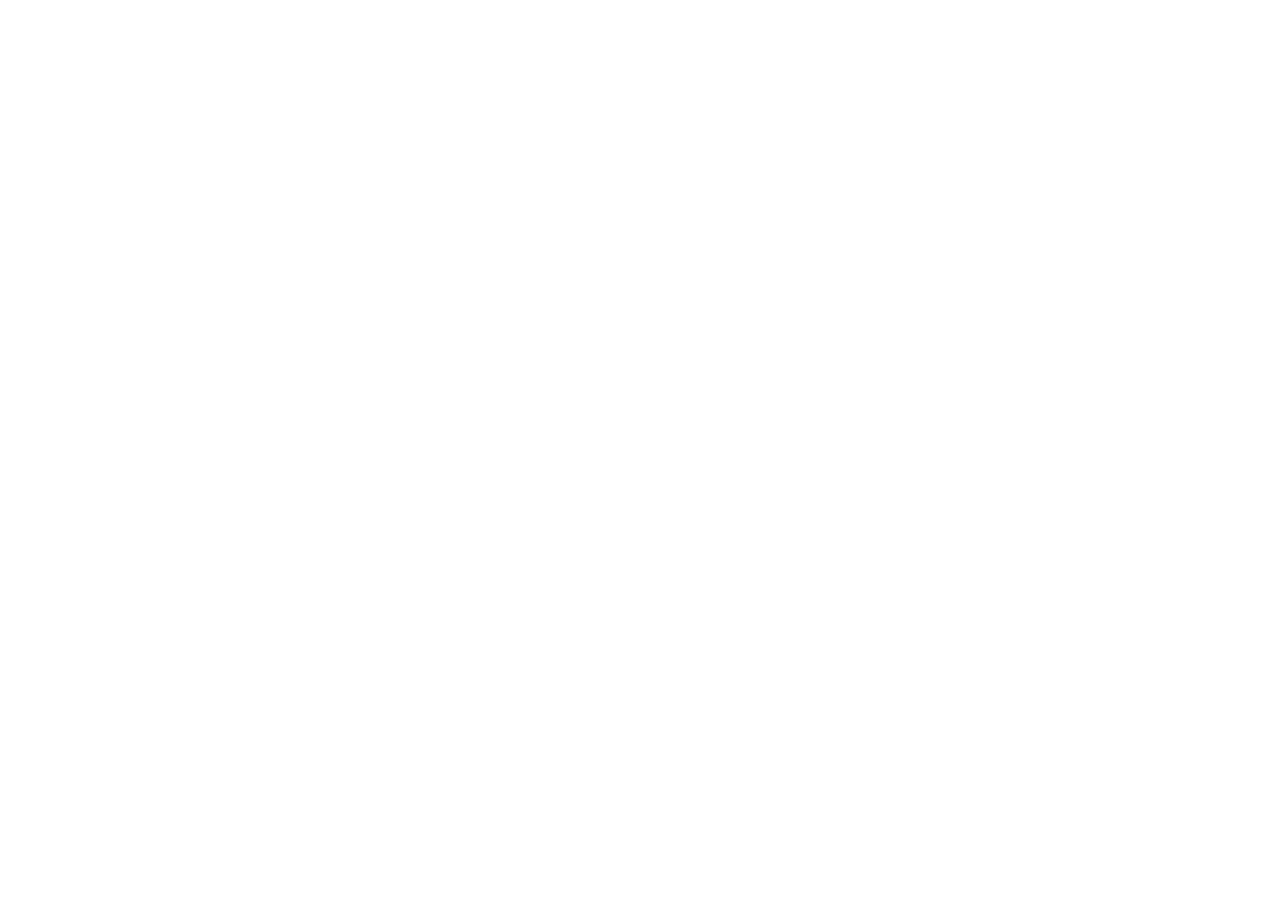
==== index.html @ f7db860d "initial commit" ====
<!doctype html>

<html lang="en">
<head> 
  <meta charset="utf-8">
  <title>Great Idea - Responsive I</title>

  <link href="https://fonts.googleapis.com/css?family=Bangers|Titillium+Web" rel="stylesheet">
  <link rel="stylesheet" href="css/index.css">

  <!--[if lt IE 9]>
    <script src="https://cdnjs.cloudflare.com/ajax/libs/html5shiv/3.7.3/html5shiv.js"></script>
  <![endif]-->
</head>

<body>
<!-- Use your own code or past solution for Great Idea Web Page HTML here! -->
</body>
</html>
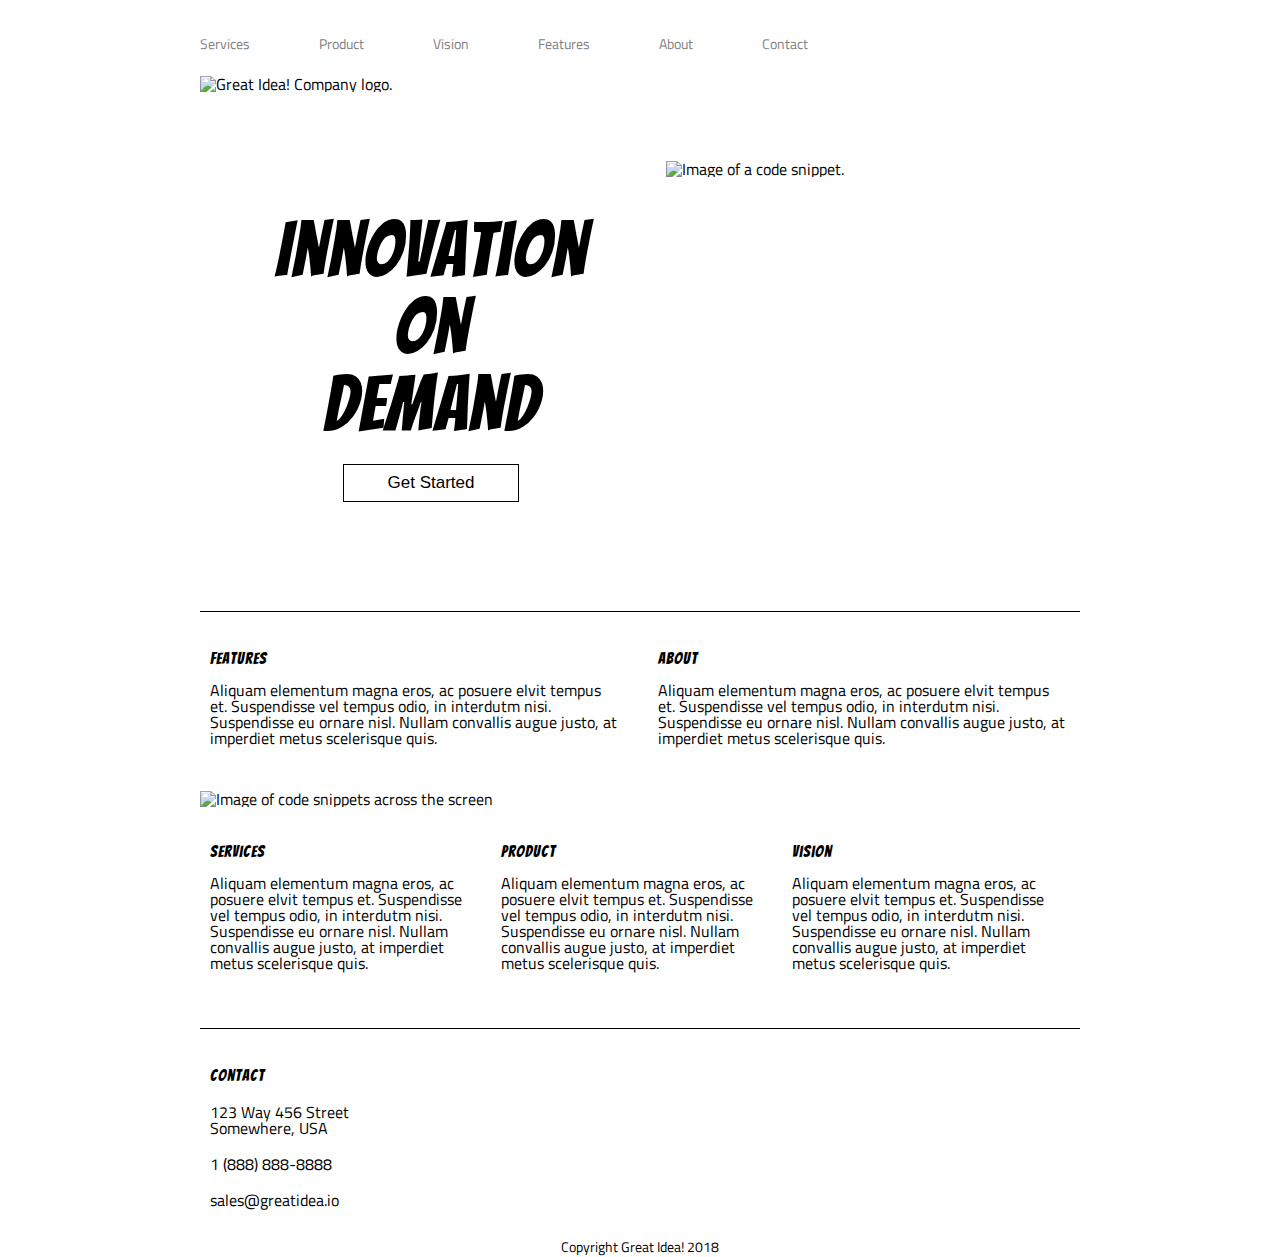
==== commit 3ac62afa: "Initial tablet layout" ====
--- a/index.html
+++ b/index.html
@@ -1,8 +1,10 @@
 <!doctype html>
 
 <html lang="en">
-<head> 
+
+<head>
   <meta charset="utf-8">
+
   <title>Great Idea - Responsive I</title>
 
   <link href="https://fonts.googleapis.com/css?family=Bangers|Titillium+Web" rel="stylesheet">
@@ -11,9 +13,90 @@
   <!--[if lt IE 9]>
     <script src="https://cdnjs.cloudflare.com/ajax/libs/html5shiv/3.7.3/html5shiv.js"></script>
   <![endif]-->
+  <meta name="viewport" content="width=device-width, initial-scale=1">
+
 </head>
 
 <body>
-<!-- Use your own code or past solution for Great Idea Web Page HTML here! -->
+
+  <div class="container">
+
+    <header>
+      <nav>
+        <a href="#">Services</a>
+        <a href="#">Product</a>
+        <a href="#">Vision</a>
+        <a href="#">Features</a>
+        <a href="#">About</a>
+        <a href="#">Contact</a>
+      </nav>
+
+      <img class="logo" src="img/logo.png" alt="Great Idea! Company logo.">
+    </header>
+
+    <section class="cta">
+      <div class="cta-text">
+        <h1>Innovation<br> On<br> Demand</h1>
+        <button>Get Started</button>
+      </div>
+      <img src="img/header-img.png" alt="Image of a code snippet.">
+    </section>
+
+    <section class="main-content">
+
+      <div class="top-content">
+        <div class="text-content">
+          <h4>Features</h4>
+          <p>Aliquam elementum magna eros, ac posuere elvit tempus et. Suspendisse vel tempus odio, in interdutm nisi.
+            Suspendisse eu ornare nisl. Nullam convallis augue justo, at imperdiet metus scelerisque quis.</p>
+        </div>
+        <div class="text-content">
+          <h4>About</h4>
+          <p>Aliquam elementum magna eros, ac posuere elvit tempus et. Suspendisse vel tempus odio, in interdutm nisi.
+            Suspendisse eu ornare nisl. Nullam convallis augue justo, at imperdiet metus scelerisque quis.</p>
+        </div>
+      </div>
+
+      <img class="middle-img" src="img/mid-page-accent.jpg" alt="Image of code snippets across the screen">
+
+      <div class="bottom-content">
+        <div class="text-content">
+          <h4>Services</h4>
+          <p>Aliquam elementum magna eros, ac posuere elvit tempus et. Suspendisse vel tempus odio, in interdutm nisi.
+            Suspendisse eu ornare nisl. Nullam convallis augue justo, at imperdiet metus scelerisque quis.</p>
+        </div>
+        <div class="text-content">
+          <h4>Product</h4>
+          <p>Aliquam elementum magna eros, ac posuere elvit tempus et. Suspendisse vel tempus odio, in interdutm nisi.
+            Suspendisse eu ornare nisl. Nullam convallis augue justo, at imperdiet metus scelerisque quis.</p>
+        </div>
+        <div class="text-content">
+          <h4>Vision</h4>
+          <p>Aliquam elementum magna eros, ac posuere elvit tempus et. Suspendisse vel tempus odio, in interdutm nisi.
+            Suspendisse eu ornare nisl. Nullam convallis augue justo, at imperdiet metus scelerisque quis.</p>
+        </div>
+      </div>
+
+    </section>
+
+    <section class="contact">
+
+      <h4>Contact</h4>
+
+      <p>123 Way 456 Street<br> Somewhere, USA</p>
+
+      <p>1 (888) 888-8888</p>
+
+      <p>sales@greatidea.io</p>
+
+    </section>
+
+    <footer>
+      <p>Copyright Great Idea! 2018</p>
+    </footer>
+
+  </div><!-- container -->
+
 </body>
+
 </html>--- a/css/index.css
+++ b/css/index.css
@@ -0,0 +1,256 @@
+/* http://meyerweb.com/eric/tools/css/reset/ 
+   v2.0 | 20110126
+   License: none (public domain)
+*/
+
+html, body, div, span, applet, object, iframe,
+h1, h2, h3, h4, h5, h6, p, blockquote, pre,
+a, abbr, acronym, address, big, cite, code,
+del, dfn, em, img, ins, kbd, q, s, samp,
+small, strike, strong, sub, sup, tt, var,
+b, u, i, center,
+dl, dt, dd, ol, ul, li,
+fieldset, form, label, legend,
+table, caption, tbody, tfoot, thead, tr, th, td,
+article, aside, canvas, details, embed, 
+figure, figcaption, footer, header, hgroup, 
+menu, nav, output, ruby, section, summary,
+time, mark, audio, video {
+	margin: 0;
+	padding: 0;
+	border: 0;
+	font-size: 100%;
+	font: inherit;
+	vertical-align: baseline;
+}
+/* HTML5 display-role reset for older browsers */
+article, aside, details, figcaption, figure, 
+footer, header, hgroup, menu, nav, section {
+	display: block;
+}
+body {
+	line-height: 1;
+}
+ol, ul {
+	list-style: none;
+}
+blockquote, q {
+	quotes: none;
+}
+blockquote:before, blockquote:after,
+q:before, q:after {
+	content: '';
+	content: none;
+}
+table {
+	border-collapse: collapse;
+	border-spacing: 0;
+}
+
+/* Set every element's box-sizing to border-box */
+* {
+    box-sizing: border-box;
+}
+
+html, body {
+    height: 100%;
+    font-family: 'Titillium Web', sans-serif;
+}
+
+h1, h2, h3, h4, h5 {
+    font-family: 'Bangers', cursive;
+    letter-spacing: 1px;
+    margin-bottom: 15px;
+}
+
+.container {
+  max-width: 880px;
+  width: 100%;
+  /* TB LR */
+  margin: 0 auto;
+}
+
+/* header */
+@media ( max-width: 800px ) {
+header {
+    display: flex;
+    flex-direction: column;
+    align-items: center;
+}
+}
+
+header nav {
+  display: inline-block;
+  width: 691px;
+  vertical-align: top;
+  margin-top: 35px;
+}
+
+@media ( max-width: 800px ) {
+header nav{
+    /* display: inline-block; */
+    justify-content: center;
+    width: 80%;
+    order: 2;
+}
+}
+
+
+
+/* End Tablet */
+
+
+header nav a {
+  display: inline-block;
+  margin-right: 65px;
+  font-size: 14px;
+  color: gray;
+  text-decoration: none;
+}
+@media ( max-width: 800px ) {
+    header nav a {
+        margin: 0 34px;
+    }
+}
+
+header nav a:hover {
+  text-decoration: underline;
+}
+
+header nav a:first-child {
+  margin-left: 0;
+}
+
+header nav a:last-child {
+  margin-right: 0;
+}
+
+header .logo {
+  display: inline-block;
+  margin-top: 25px;
+}
+
+@media ( max-width: 800px ) {
+header .logo {
+    order: 1;
+    
+} 
+}
+/* cta */
+
+.cta .cta-text {
+  display: inline-block;
+  vertical-align: top;
+  font-size: 77px;
+  margin-top: 120px;
+  text-align: center;
+  padding: 0px 75px;
+}
+@media ( max-width: 800px ) {
+.cta {
+    display: flex;
+}
+
+.cta .cta-text {
+    /* justify-content: center;
+    align-self: center; */
+    margin: 70px auto;
+}
+}
+.cta .cta-text button {
+  background: white;
+  vertical-align: top;
+  margin-top: 6px;
+  padding: 8px 44px;
+  font-size: 17px;
+  border: 1px solid black;
+  cursor: pointer;
+}
+
+.cta .cta-text button:hover {
+  background: black;
+  color: white;
+}
+
+.cta img {
+  display: inline-block;
+  margin-top: 69px;
+}
+@media ( max-width: 800px ) {
+.cta img {
+    display: none;
+}
+}
+
+.main-content {
+  border-top: 1px solid black;
+  margin-top: 76px;
+  padding-top: 39px;
+}
+@media ( max-width: 800px ) {
+.main-content {
+    margin-top: 0;
+    padding-top: 39px;
+}
+    
+}
+
+.main-content .top-content {
+  padding: 0 10px;
+}
+
+@media ( max-width: 800px ) {
+.main-content .top-content {
+    display: flex;
+}    
+}
+
+.main-content .top-content .text-content {
+  width: 410px;
+  display: inline-block;
+  margin-right: 34px;
+}
+
+.main-content .top-content .text-content:last-child {
+  margin-right: 0;
+}
+
+.main-content .middle-img {
+  margin-top: 45px;
+}
+
+.main-content .bottom-content {
+  margin-top: 37px;
+  padding: 0 10px;
+}
+@media ( max-width: 800px ) {
+.main-content .bottom-content {
+    display: flex;
+}    
+}
+
+.main-content .bottom-content .text-content {
+  width: 275px;
+  display: inline-block;
+  margin-right: 12px;
+}
+
+.main-content .bottom-content .text-content:last-child {
+  margin-right: 0;
+}
+
+.contact {
+  margin-top: 57px;
+  border-top: 1px solid black;
+  padding: 39px 10px 0;
+}
+
+.contact p {
+  margin: 20px 0;
+}
+
+footer {
+  margin: 32px 0;
+  text-align: center;
+  font-size: 14px;
+}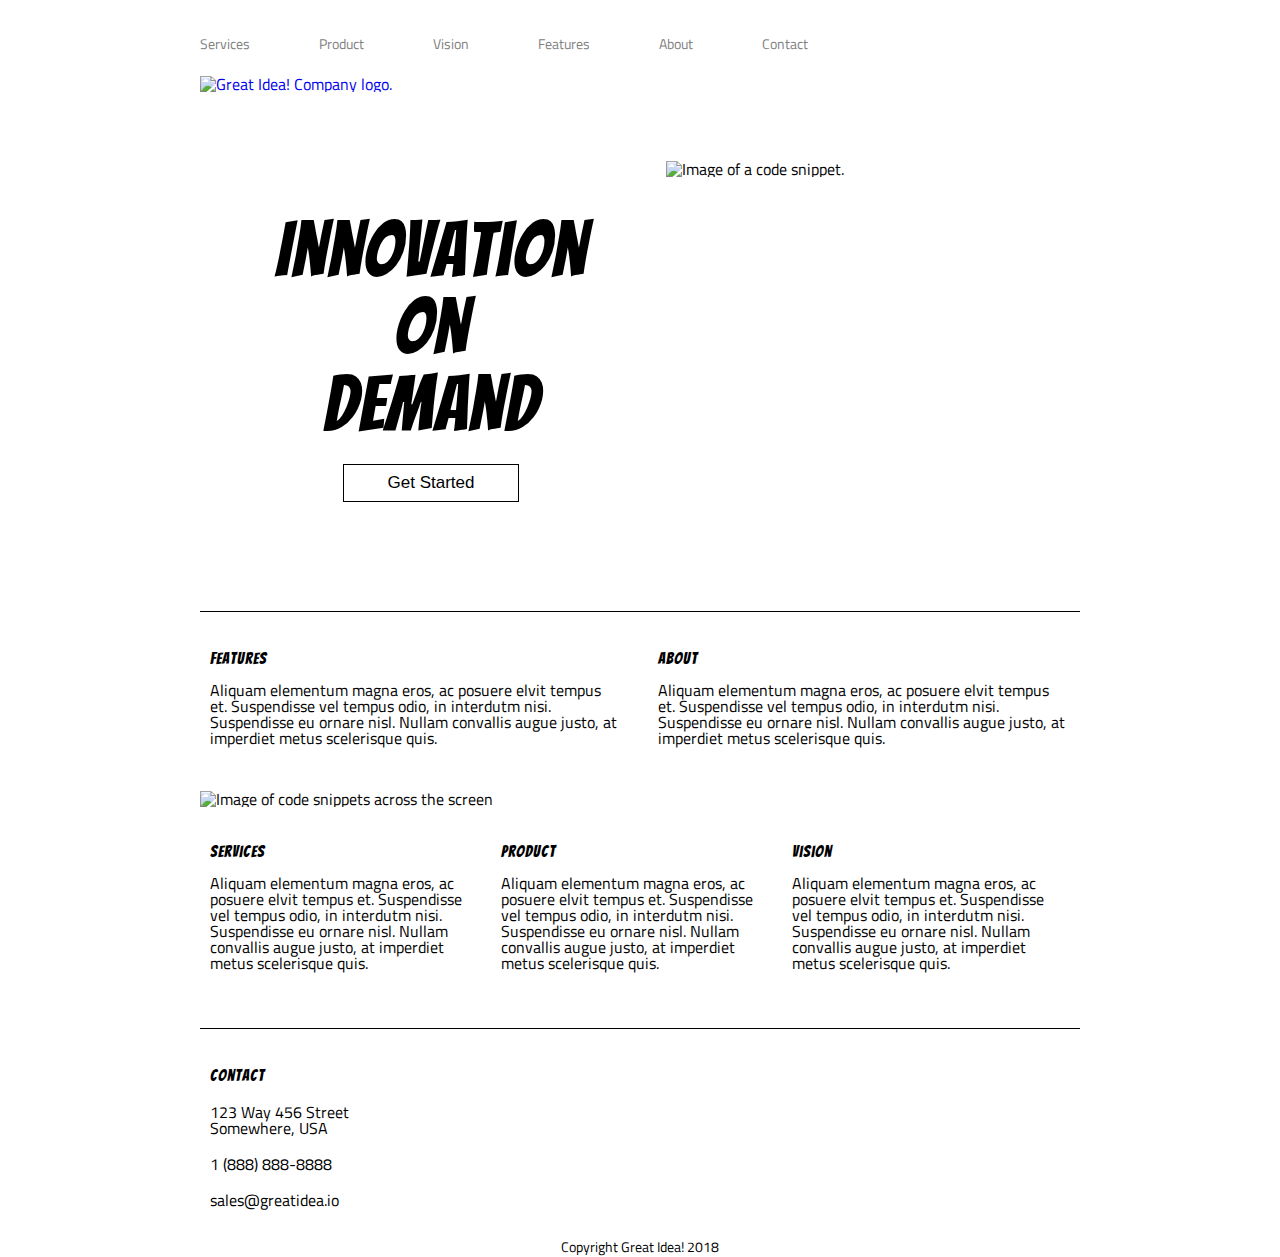
==== commit 75a55369: "Added a responsive services page" ====
--- a/index.html
+++ b/index.html
@@ -23,7 +23,7 @@
 
     <header>
       <nav>
-        <a href="#">Services</a>
+        <a href="services.html">Services</a>
         <a href="#">Product</a>
         <a href="#">Vision</a>
         <a href="#">Features</a>
@@ -31,7 +31,7 @@
         <a href="#">Contact</a>
       </nav>
 
-      <img class="logo" src="img/logo.png" alt="Great Idea! Company logo.">
+      <a href="index.html"><img class="logo" src="img/logo.png" alt="Great Idea! Company logo."></a>
     </header>
 
     <section class="cta">
--- a/css/index.css
+++ b/css/index.css
@@ -63,7 +63,7 @@
     margin-bottom: 15px;
 }
 
-.container {
+.container, .services-page {
   max-width: 880px;
   width: 100%;
   /* TB LR */
@@ -90,15 +90,10 @@
 header nav{
     /* display: inline-block; */
     justify-content: center;
-    width: 80%;
+    /* width: 80%; */
     order: 2;
 }
 }
-
-
-
-/* End Tablet */
-
 
 header nav a {
   display: inline-block;
@@ -107,22 +102,26 @@
   color: gray;
   text-decoration: none;
 }
+
 @media ( max-width: 800px ) {
     header nav a {
         margin: 0 34px;
     }
 }
 
+@media ( max-width: 500px ) {
+    header nav a {
+    display: flex;
+    flex-direction: column;
+    align-items: center;
+    border: 1px solid black;
+    font-size: 20px;
+    padding: 15px;
+    }
+}
+
 header nav a:hover {
   text-decoration: underline;
-}
-
-header nav a:first-child {
-  margin-left: 0;
-}
-
-header nav a:last-child {
-  margin-right: 0;
 }
 
 header .logo {
@@ -136,6 +135,8 @@
     
 } 
 }
+
+
 /* cta */
 
 .cta .cta-text {
@@ -154,7 +155,7 @@
 .cta .cta-text {
     /* justify-content: center;
     align-self: center; */
-    margin: 70px auto;
+    margin: 70px auto 40px auto;
 }
 }
 .cta .cta-text button {
@@ -202,8 +203,16 @@
 @media ( max-width: 800px ) {
 .main-content .top-content {
     display: flex;
-}    
-}
+}   
+
+}
+@media ( max-width: 500px ) {
+    .main-content .top-content {
+        display: flex;
+        flex-direction: column;
+    }    
+    }
+
 
 .main-content .top-content .text-content {
   width: 410px;
@@ -211,6 +220,20 @@
   margin-right: 34px;
 }
 
+@media ( max-width: 800px ){
+.main-content .top-content .text-content {
+    width: 100%;
+    display: inline-block;
+    margin-right: 34px;
+  }
+}
+@media ( max-width: 500px ){
+.main-content .top-content .text-content {
+    margin: 10px 0;
+    }
+}
+
+
 .main-content .top-content .text-content:last-child {
   margin-right: 0;
 }
@@ -218,6 +241,13 @@
 .main-content .middle-img {
   margin-top: 45px;
 }
+@media ( max-width: 500px ) {
+    .main-content .middle-img {
+        margin: 5%;
+        width: 90%;
+      }   
+}
+
 
 .main-content .bottom-content {
   margin-top: 37px;
@@ -229,10 +259,25 @@
 }    
 }
 
+@media ( max-width: 500px ) {
+    .main-content .bottom-content {
+        display: flex;
+        flex-direction: column;
+        margin-top: 10px
+    }    
+}
+
 .main-content .bottom-content .text-content {
   width: 275px;
   display: inline-block;
   margin-right: 12px;
+}
+
+@media ( max-width: 500px ){
+    .main-content .bottom-content .text-content {
+        width: 100%;
+        margin: 10px 0;
+        }
 }
 
 .main-content .bottom-content .text-content:last-child {
@@ -253,4 +298,113 @@
   margin: 32px 0;
   text-align: center;
   font-size: 14px;
+}
+
+@media ( max-width: 800px ){
+    .services-header img{
+        width: 100%;
+    }
+    .services-header {
+        padding: 5%;
+    }
+}
+
+.services-header h1 {
+	font-size: 30pt;
+	margin-top: 40px;
+}
+
+
+.services-article {
+	display: flex;
+	flex-wrap: wrap;
+	/* border: 1px solid blue; */
+	border-top: 1px solid black;
+	border-bottom: 1px solid black;
+	justify-content: space-evenly;
+	align-items: center;
+	align-content: space-around;
+	flex-direction: row;
+	flex-wrap: wrap;
+	margin: 40px 0;
+	padding: 40px 0;
+
+}
+@media ( max-width: 500px ){
+    .services-article {
+        flex-direction: column;
+    }
+}
+
+
+.awesome-box {
+	background-color: lightgray;
+	border: 1px solid black;
+	width: 400px;
+	padding: 20px;
+	margin: 20px;
+}
+@media ( max-width: 800px ){
+    .awesome-box{
+        width: 40%;
+        margin: 5%;
+    }
+}
+@media ( max-width: 500px ){
+    .awesome-box{
+        width: 80%;
+        margin: 5%;
+    }
+}
+
+
+.learn-button {
+	font-size: 15pt;
+	width: 200px;
+	border: 1px solid black;
+	margin: 20px;
+	padding: 10px;
+	background-color: white;
+	border-radius: 10px;
+}
+
+@media ( max-width: 800px )  {
+    .learn-button{
+        width: 80%;
+        margin: 5%;
+        margin-bottom: 0;
+    }
+}
+
+.services-footer {
+	display: flex;
+
+}
+@media ( max-width: 800px ){
+    .services-info-img {
+        max-width: 50%;
+    }
+}
+
+@media ( max-width: 500px ){
+    .services-info-img {
+        /* flex-direction: column; */
+        display: none;
+    }
+}
+
+ul {
+		list-style-type: disc;
+		margin-left:20px;
+}
+
+@media ( max-width: 800px ){
+
+    .services-footer {
+        margin: 5%;
+        padding: 5%;
+    }
+    .footer-left {
+        margin: 5%;
+    }  
 }